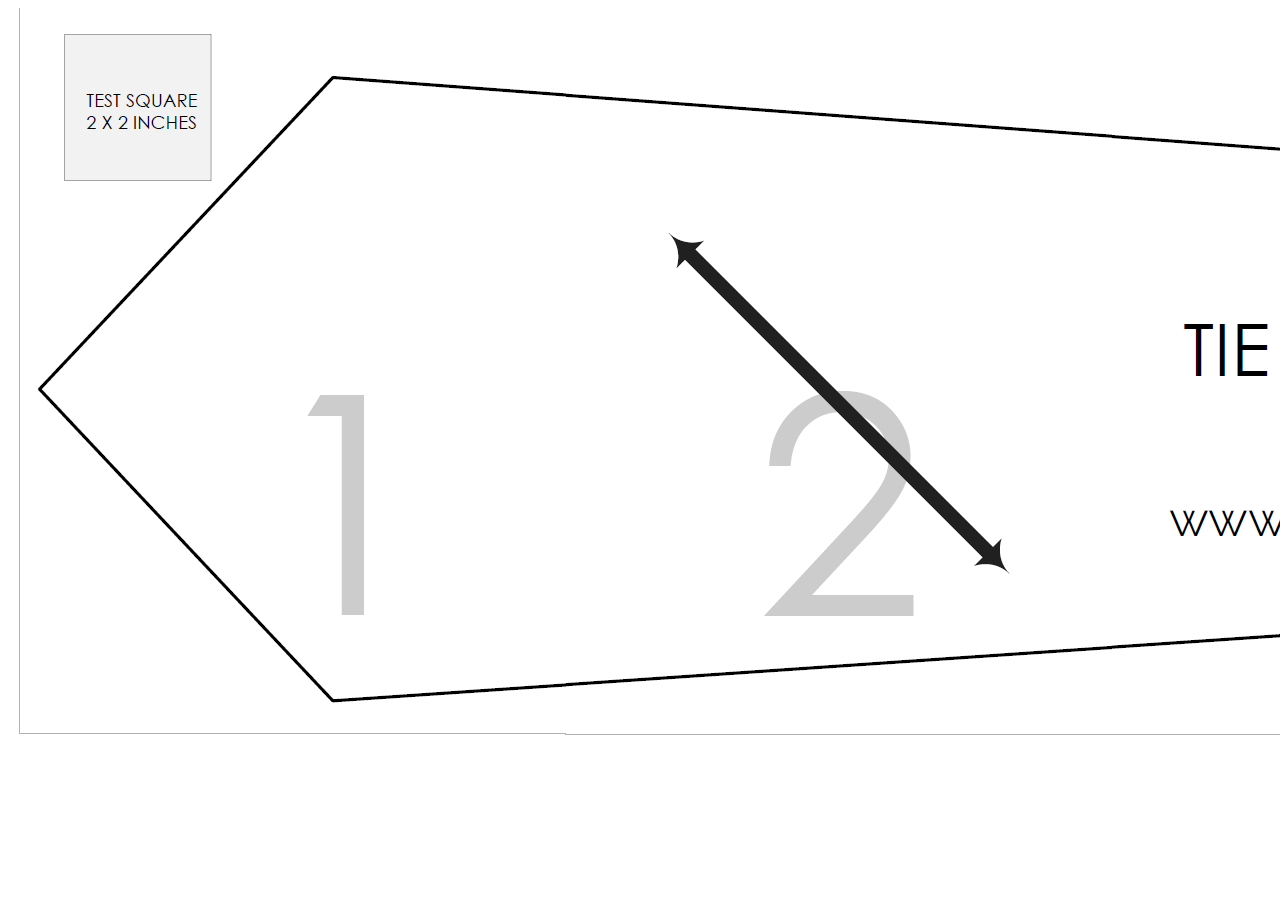
==== index.html @ 5b2b1c7c "Added image" ====
<!DOCTYPE html>
<html lang="en">
<head>
    <meta charset="UTF-8">
    <meta name="viewport" content="width=device-width, initial-scale=1.0">
    <title>Sewing Home</title>
</head>
<body>
    <img src="images/Tie 1.png" alt="sewing pattern">
</body>
</html>
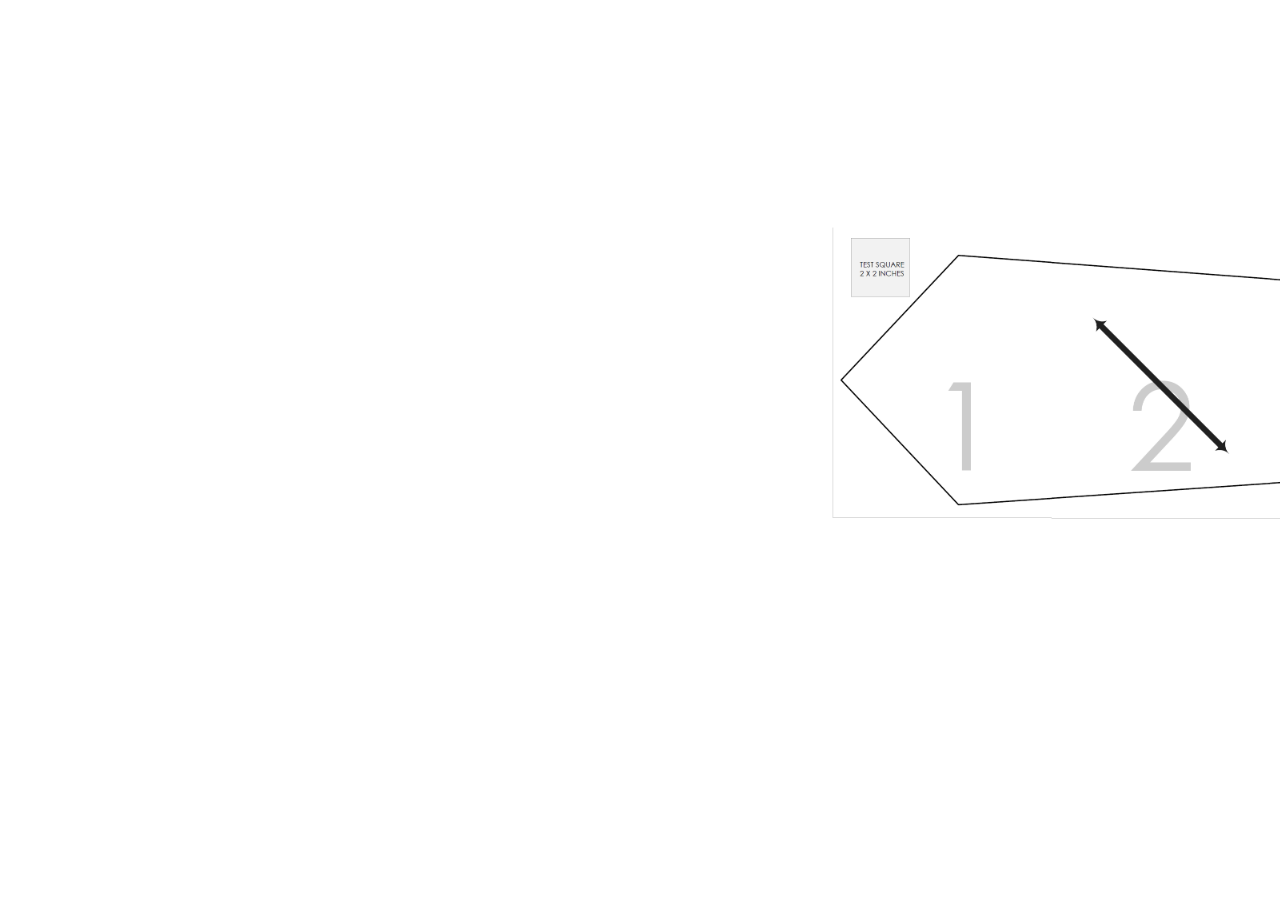
==== commit f6a79bdd: "test 1" ====
--- a/index.html
+++ b/index.html
@@ -4,6 +4,7 @@
     <meta charset="UTF-8">
     <meta name="viewport" content="width=device-width, initial-scale=1.0">
     <title>Sewing Home</title>
+    <link rel="stylesheet" href="css/test.css">
 </head>
 <body>
     <img src="images/Tie 1.png" alt="sewing pattern">
--- a/css/test.css
+++ b/css/test.css
@@ -0,0 +1,3 @@
+img {
+    scale: 40%;
+}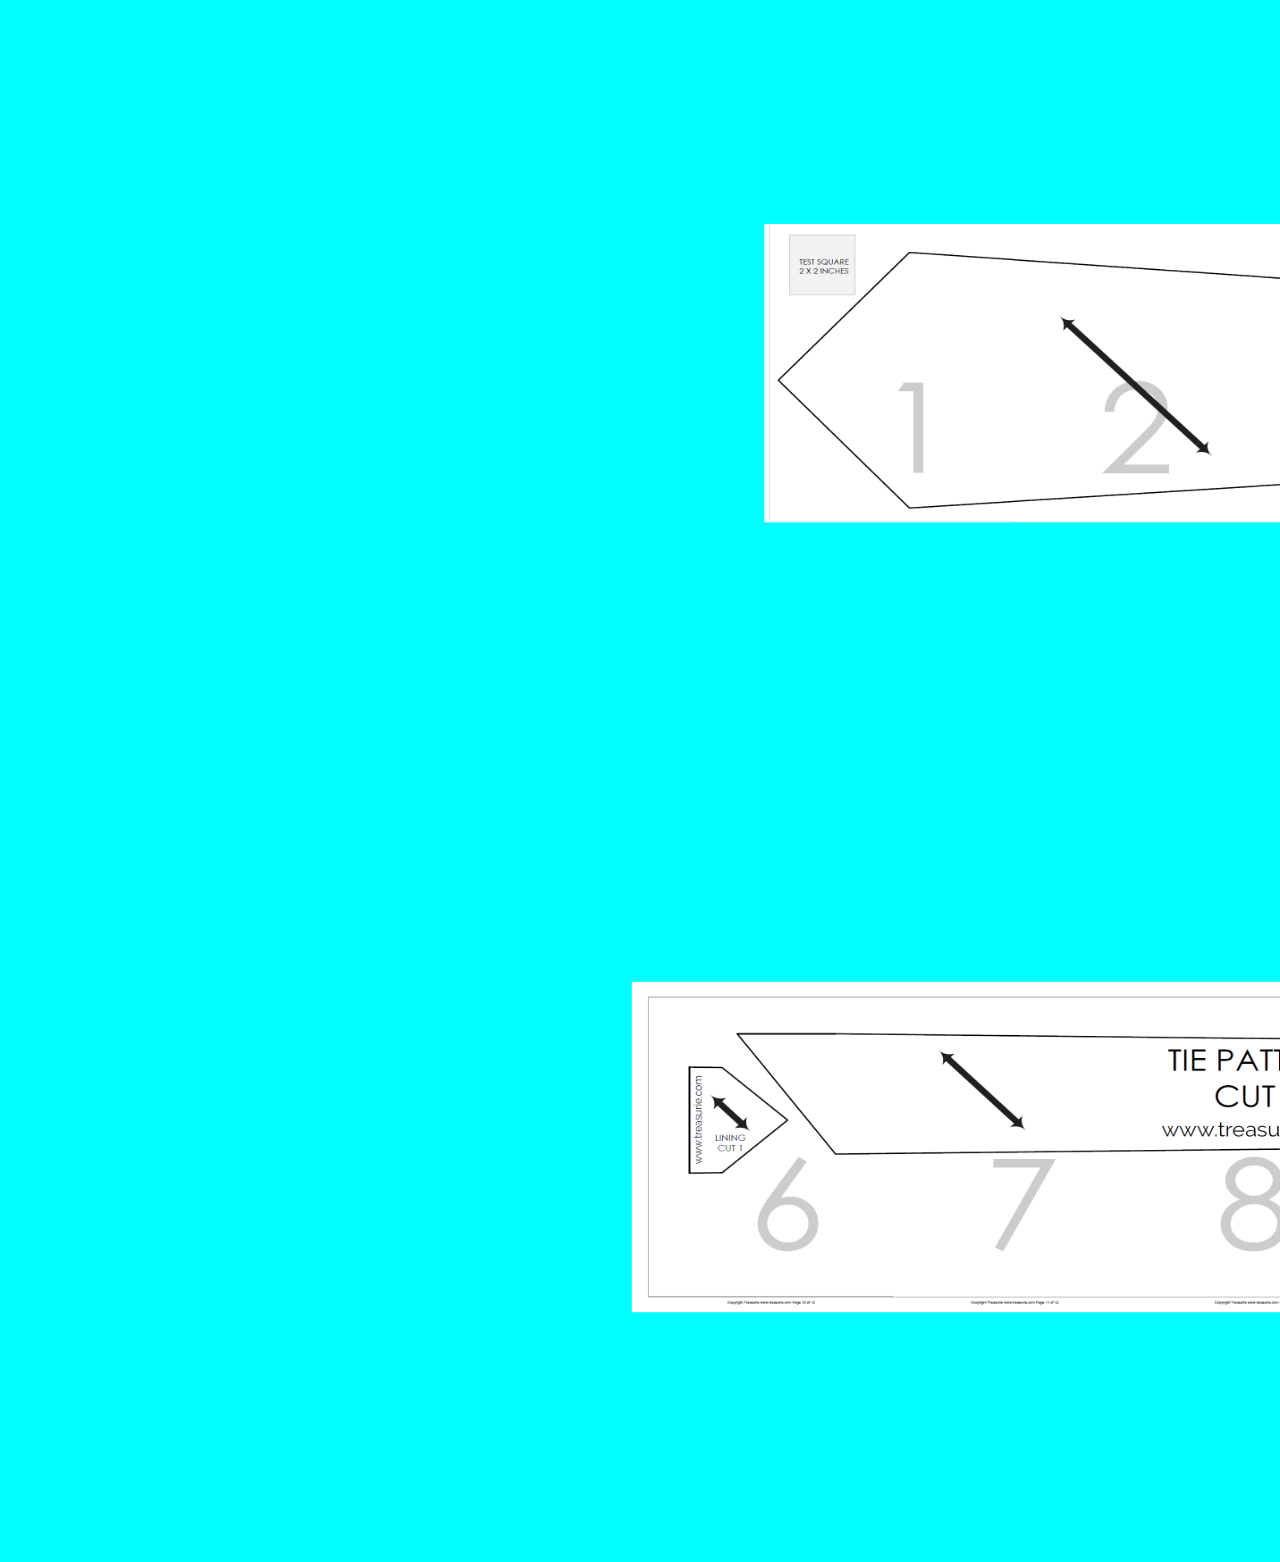
==== commit 03d48b36: "Added Tie 2" ====
--- a/index.html
+++ b/index.html
@@ -8,5 +8,6 @@
 </head>
 <body>
     <img src="images/Tie 1.png" alt="sewing pattern">
+    <img src="images/Tie 2.png" alt="sewing pattern">
 </body>
 </html>--- a/css/test.css
+++ b/css/test.css
@@ -1,3 +1,7 @@
+body {
+    background-color: aqua;
+}
+
 img {
-    scale: 40%;
+    transform: scale(.447, .41);
 }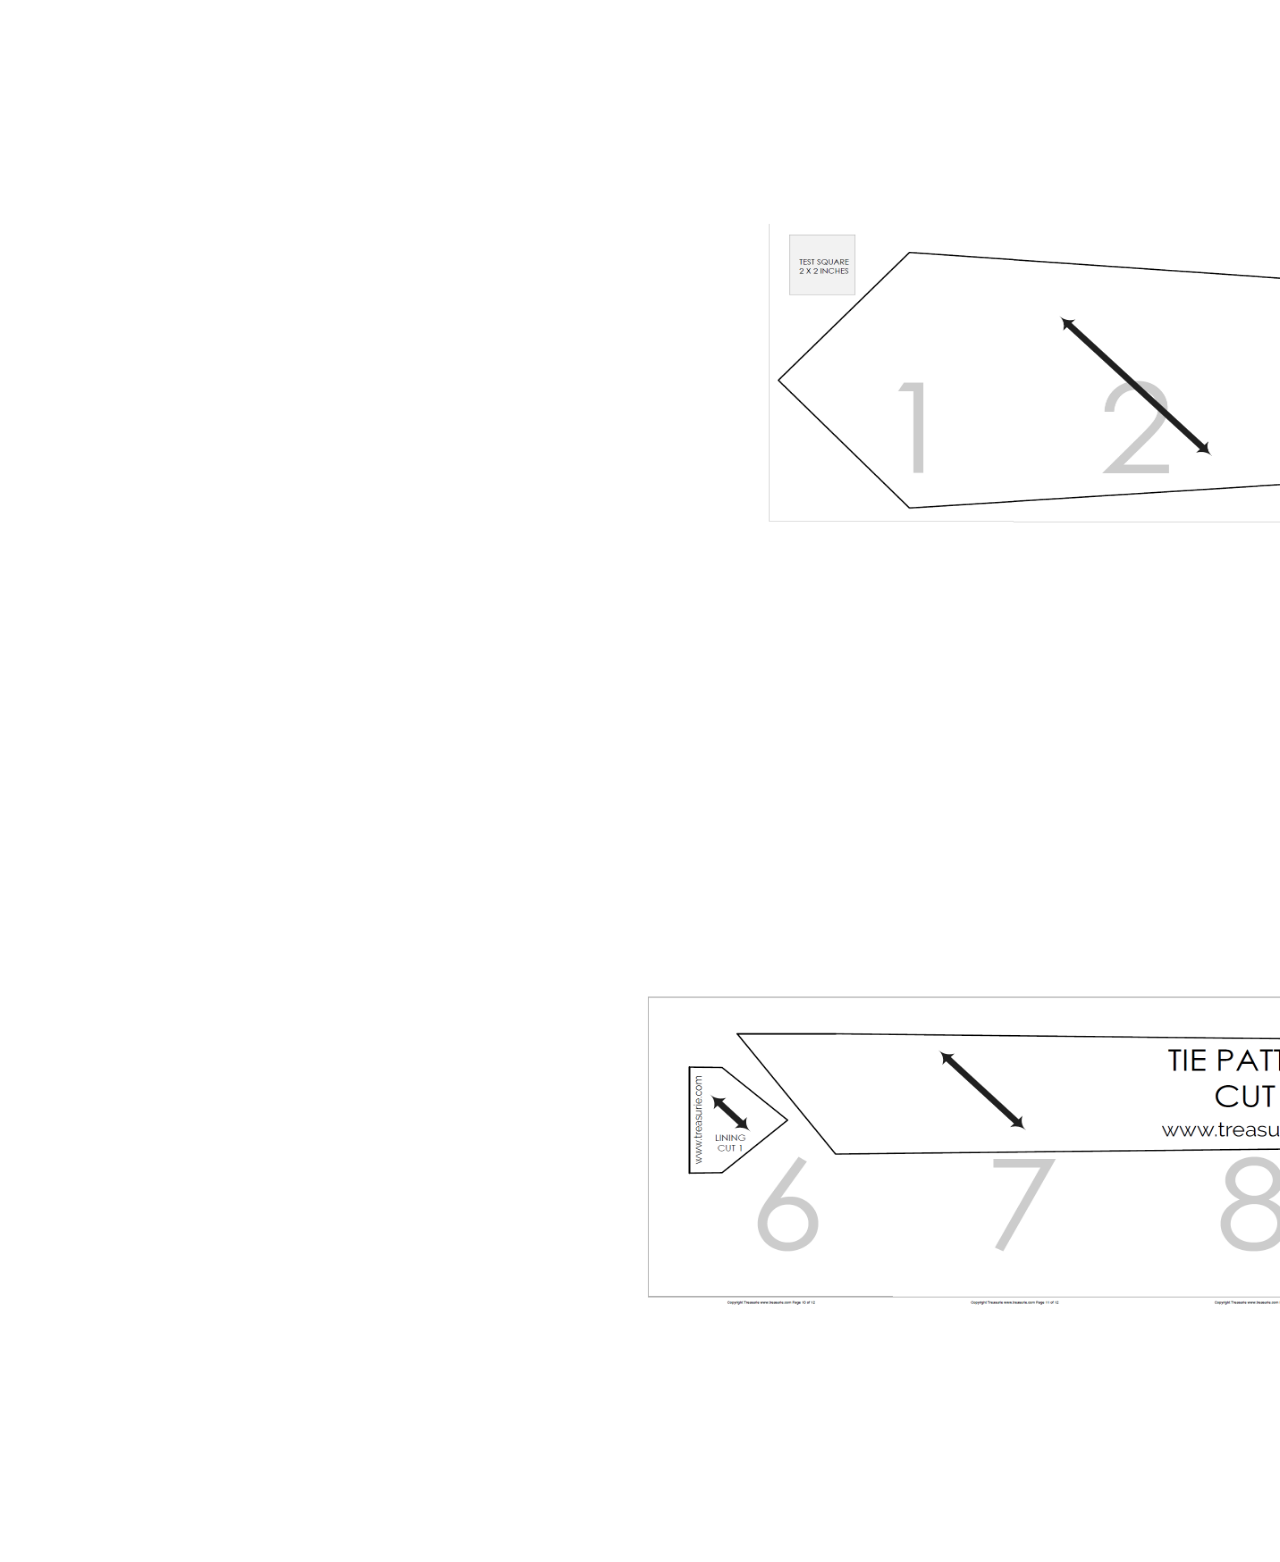
==== commit 16762e69: "Added link to html" ====
--- a/index.html
+++ b/index.html
@@ -7,7 +7,10 @@
     <link rel="stylesheet" href="css/test.css">
 </head>
 <body>
-    <img src="images/Tie 1.png" alt="sewing pattern">
-    <img src="images/Tie 2.png" alt="sewing pattern">
+    <a href="html/sara_gold.html"></a>
+    <div id="cut_and_lined">
+        <img src="images/Tie 1.png" alt="sewing pattern">
+        <img src="images/Tie 2.png" alt="sewing pattern">
+    </div>
 </body>
 </html>--- a/css/test.css
+++ b/css/test.css
@@ -1,7 +1,7 @@
-body {
-    background-color: aqua;
+#a0_box img {
+    transform: scale(.447, .41);
 }
 
-img {
+#cut_and_lined img {
     transform: scale(.447, .41);
 }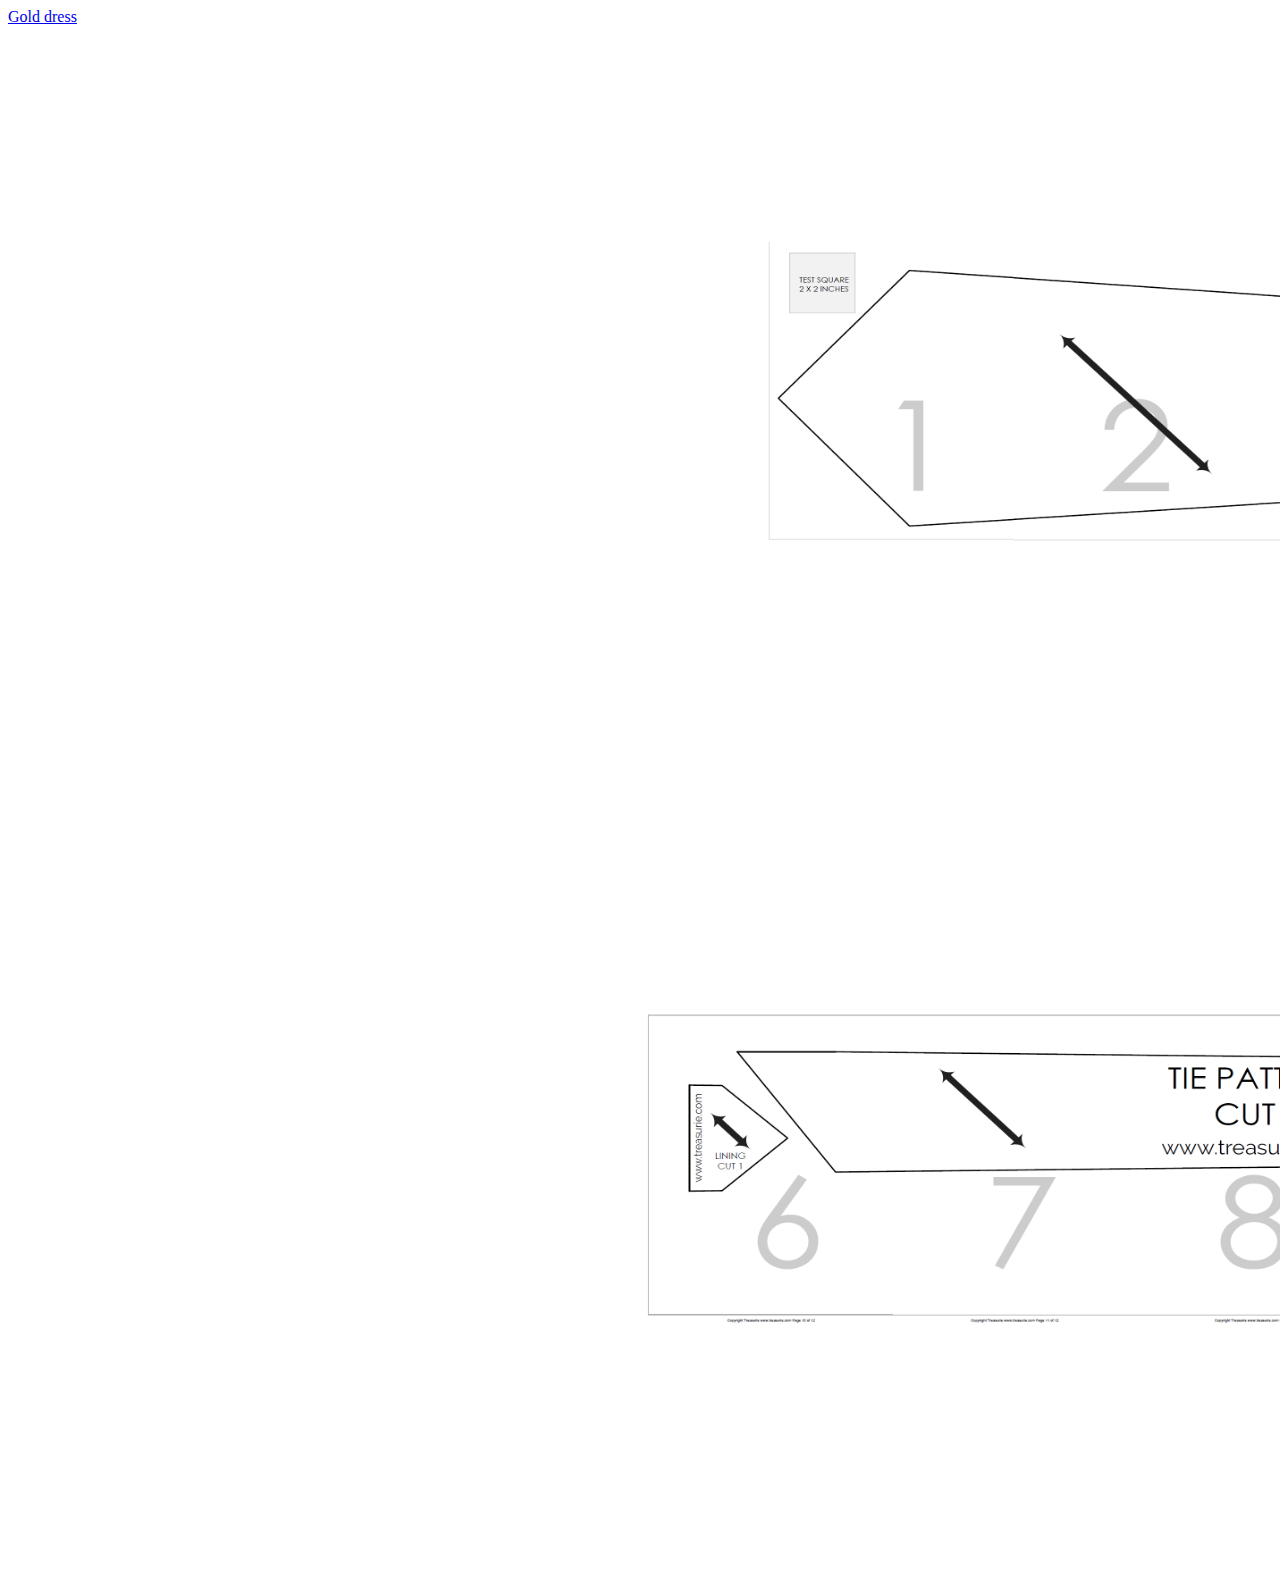
==== commit 2a2fe834: "fix" ====
--- a/index.html
+++ b/index.html
@@ -7,7 +7,7 @@
     <link rel="stylesheet" href="css/test.css">
 </head>
 <body>
-    <a href="html/sara_gold.html"></a>
+    <a href="html/sara_gold.html">Gold dress</a>
     <div id="cut_and_lined">
         <img src="images/Tie 1.png" alt="sewing pattern">
         <img src="images/Tie 2.png" alt="sewing pattern">
